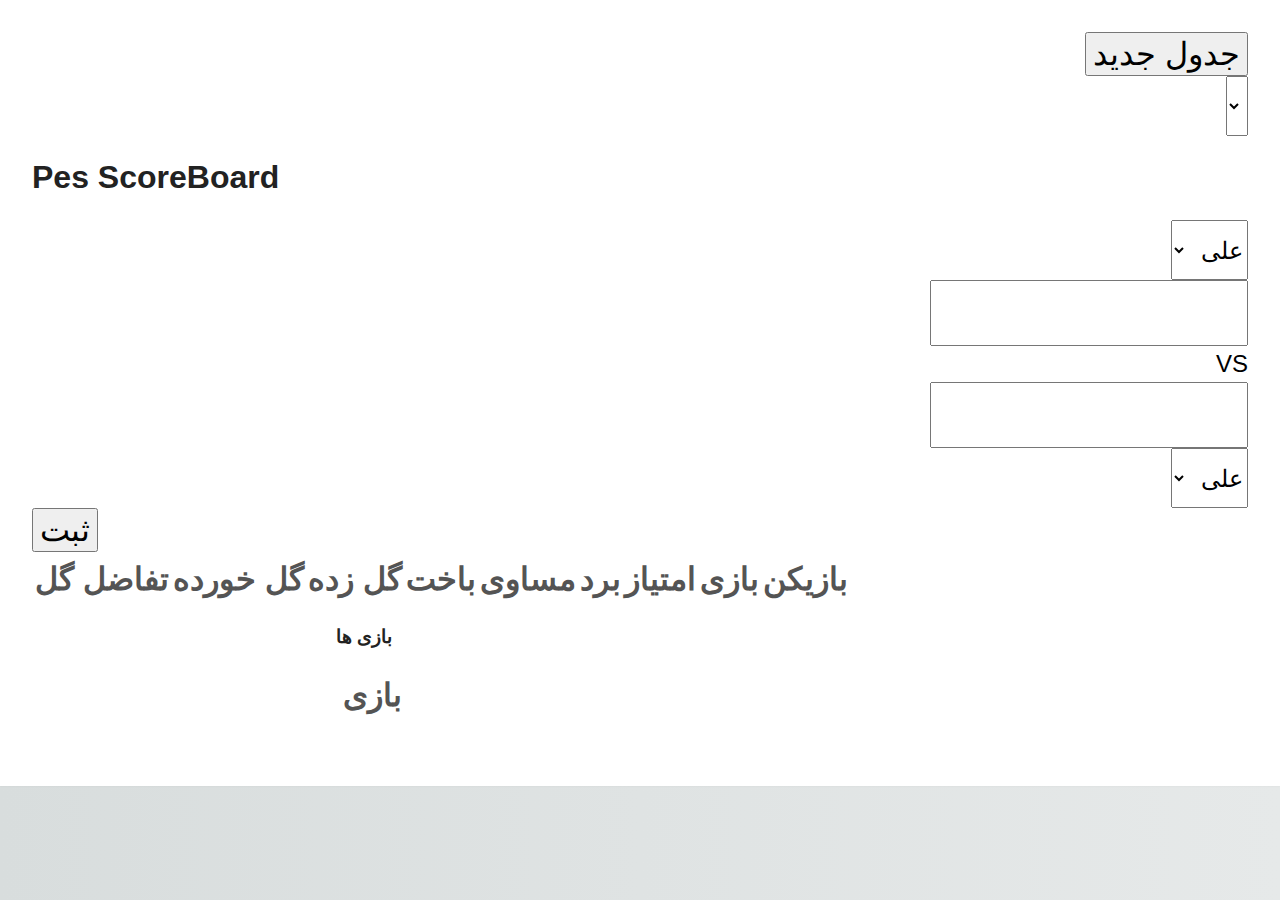
==== index.html @ 3211647b "1" ====
<!DOCTYPE html>
<html>

<head>
  <meta charset="utf-8">
  <meta http-equiv="X-UA-Compatible" content="IE=edge">
  <title>جدول مسابقات PES</title>
  <meta name="description" content="جدول مسابقات PES">

  <link rel="stylesheet" href="bootstrap.min.css" />

  <script src="jquery.min.js"></script>

  <style>
    html {
      background: #e6e9e9;
      background-image: linear-gradient(270deg, rgb(230, 233, 233) 0%, rgb(216, 221, 221) 100%);
      -webkit-font-smoothing: antialiased;
    }

    body {
      background: #fff;
      box-shadow: 0 0 2px rgba(0, 0, 0, 0.06);
      color: #545454;
      font-family: "Helvetica Neue", Helvetica, Arial, sans-serif;
      font-size: 16px;
      line-height: 1.5;
      margin: 0 auto;
      /* max-width: 800px; */
      padding: 2em 2em 4em;
    }

    td,
    th,
    .btn-success {
      direction: ltr;
      font-size: 2em
    }

    .form-control {
      font-size: 1.5em;
      height: 60px
    }

    h1,
    h2,
    h3,
    h4,
    h5,
    h6 {
      color: #222;
      font-weight: 600;
      line-height: 1.3;
    }

    h2 {
      margin-top: 1.3em;
    }

    a {
      color: #0083e8;
    }

    b,
    strong {
      font-weight: 600;
    }

    samp {
      display: none;
    }

    img {
      -webkit-animation: colorize 2s cubic-bezier(0, 0, .78, .36) 1;
      animation: colorize 2s cubic-bezier(0, 0, .78, .36) 1;
      background: transparent;
      border: 10px solid rgba(0, 0, 0, 0.12);
      border-radius: 4px;
      display: block;
      margin: 1.3em auto;
      max-width: 95%;
    }

    @-webkit-keyframes colorize {
      0% {
        -webkit-filter: grayscale(100%);
      }

      100% {
        -webkit-filter: grayscale(0%);
      }
    }

    @keyframes colorize {
      0% {
        filter: grayscale(100%);
      }

      100% {
        filter: grayscale(0%);
      }
    }
  </style>

</head>

<body>

  <div class="row" style="direction: rtl">
    <div class="col-xs-4 form-group">
      <button class="btn btn-success" onclick="newTable()">جدول جدید</button>
    </div>
    <div class="col-xs-8 form-group">
      <select id="recordName" class="form-control">
      </select>
    </div>
  </div>

  <h1 class="text-center">Pes ScoreBoard</h1>
  <div class="alert alert-info">
    <div class="row" style="direction: rtl">
      <div class="col-xs-3 form-group">
        <select id="player1" class="form-control">
          <option value="ali"> علی </option>
          <option value="vahid"> وحید </option>
          <option value="hojat"> حجت </option>
        </select>
      </div>
      <div class="col-xs-2">
        <input type="number" id="goal1" class="form-control text-center" />
      </div>
      <div class="col-xs-2 text-center">
        <span style="font-size: x-large;color:black"> VS </span>
      </div>
      <div class="col-xs-2">
        <input type="number" id="goal2" class="form-control" />

      </div>
      <div class="col-xs-3">
        <select id="player2" class="form-control">
          <option value="ali"> علی </option>
          <option value="vahid"> وحید </option>
          <option value="hojat"> حجت </option>
        </select>
      </div>
    </div>
    <div class="row text-center">
      <button class="btn btn-success" onclick="register();">ثبت</button>
    </div>
  </div>

  <div class="row">
    <table class="table table-bordered" dir="rtl" id="table">
      <thead>
        <tr>
          <th class="text-center"> بازیکن </th>
          <th class="text-center"> بازی </th>
          <th class="text-center"> امتیاز </th>
          <th class="text-center"> برد </th>
          <th class="text-center"> مساوی </th>
          <th class="text-center"> باخت </th>
          <th class="text-center"> گل زده </th>
          <th class="text-center"> گل خورده </th>
          <th class="text-center"> تفاضل گل </th>
        </tr>
      </thead>
      <tbody>
      </tbody>
    </table>
  </div>


  <div class="row alert-alert-success text-center" style="margin: 0 auto;width: 50%;">
    <h3>بازی ها </h3>
    <table class="table table-bordered" dir="rtl" id="games">
      <thead>
        <tr>
          <th class="text-center"> بازی </th>
          <th class="text-center"> </th>
        </tr>
      </thead>
      <tbody>
      </tbody>
    </table>
  </div>

</body>

<script>

  // [{name,[id,p1,g1,p2,g2]}] ==> its model
  var recordName = "";
  var key = '$2a$10$cM1fnGXvCyWS/fmQwOtkDudh4l48d6B1dn.MgzcXWLgu.u7FV0uTm';
  var binID = '5c655c6b1198012fc898dbfd';
  var games = {};
  $(document).ready(function () {
    GetAllFromServer();
  });

  function GetAllFromServer() {
    $.ajax({
      url: 'https://api.jsonbin.io/b/' + binID,
      method: "get",
      headers: {
        'Content-Type': 'application/json',
        'secret-key': key,
        'versioning': false,
      },
      data: {},
      success: function (response) {
        games = response;
        fillTableList();
        updateTable();
        updateGameTable();
      },
      error: function (data) {
        alert(data);
      }
    })
  }

  function SyncWithServer() {
    $.ajax({
      url: 'https://api.jsonbin.io/b/' + binID,
      method: "put",
      headers: {
        'Content-Type': 'application/json',
        'secret-key': key,
        'versioning': false
      },
      data: JSON.stringify(games),
      success: function (response) {
        updateTable();
        updateGameTable();
        alert('به روز شد');
      },
      error: function (data) {
        alert(data);
      }
    })
  }

  function register() {
    if ($('#player1').val() == $('#player2').val()) {
      alert('درست وارد کن!');
      return;
    }

    var maxId = games[recordName].length == 0 ? 1 : Math.max.apply(Math, games[recordName].map(function (i) { return i.id; })) + 1;
    var game = {
      id: maxId,
      p1: $('#player1').val(),
      g1: parseInt($('#goal1').val()),
      p2: $('#player2').val(),
      g2: parseInt($('#goal2').val()),
    };

    games[recordName].push(game);
    SyncWithServer();
  }

  function updateTable() {
    var ali = {
      name: 'علی',
      game: 0,
      score: 0,
      w: 0,
      d: 0,
      l: 0,
      zade: 0,
      khorde: 0,
    };
    games[recordName].forEach(function (item, i) {
      if (item.p1 == 'ali') { // ali
        ali.zade += item.g1;
        ali.khorde += item.g2;
        ali.game++;
        if (item.g1 > item.g2) { // win
          ali.score += 3;
          ali.w++;
        }
        if (item.g1 == item.g2) { // draw
          ali.score += 1;
          ali.d++;
        }
        if (item.g1 < item.g2) { // lose
          ali.score += 0;
          ali.l++;
        }
      }
      if (item.p2 == 'ali') { // ali
        ali.zade += item.g2;
        ali.khorde += item.g1;
        ali.game++;
        if (item.g2 > item.g1) { // win
          ali.score += 3;
          ali.w++;
        }
        if (item.g2 == item.g1) { // draw
          ali.score += 1;
          ali.d++;
        }
        if (item.g2 < item.g1) { // lose
          ali.score += 0;
          ali.l++;
        }
      }
    });


    var vahid = {
      name: 'وحید',
      game: 0,
      score: 0,
      w: 0,
      d: 0,
      l: 0,
      zade: 0,
      khorde: 0,
    };
    games[recordName].forEach(function (item, i) {
      if (item.p1 == 'vahid') { // vahid
        vahid.zade += item.g1;
        vahid.khorde += item.g2;
        vahid.game++;
        if (item.g1 > item.g2) { // win
          vahid.score += 3;
          vahid.w++;
        }
        if (item.g1 == item.g2) { // draw
          vahid.score += 1;
          vahid.d++;
        }
        if (item.g1 < item.g2) { // lose
          vahid.score += 0;
          vahid.l++;
        }
      }
      if (item.p2 == 'vahid') { // vahid
        vahid.zade += item.g2;
        vahid.khorde += item.g1;
        vahid.game++;
        if (item.g2 > item.g1) { // win
          vahid.score += 3;
          vahid.w++;
        }
        if (item.g2 == item.g1) { // draw
          vahid.score += 1;
          vahid.d++;
        }
        if (item.g2 < item.g1) { // lose
          vahid.score += 0;
          vahid.l++;
        }
      }
    });


    var hojat = {
      name: 'حجت',
      game: 0,
      score: 0,
      w: 0,
      d: 0,
      l: 0,
      zade: 0,
      khorde: 0,
    };
    games[recordName].forEach(function (item, i) {
      if (item.p1 == 'hojat') { // hojat
        hojat.zade += item.g1;
        hojat.khorde += item.g2;
        hojat.game++;
        if (item.g1 > item.g2) { // win
          hojat.score += 3;
          hojat.w++;
        }
        if (item.g1 == item.g2) { // draw
          hojat.score += 1;
          hojat.d++;
        }
        if (item.g1 < item.g2) { // lose
          hojat.score += 0;
          hojat.l++;
        }
      }
      if (item.p2 == 'hojat') { // hojat
        hojat.zade += item.g2;
        hojat.khorde += item.g1;
        hojat.game++;
        if (item.g2 > item.g1) { // win
          hojat.score += 3;
          hojat.w++;
        }
        if (item.g2 == item.g1) { // draw
          hojat.score += 1;
          hojat.d++;
        }
        if (item.g2 < item.g1) { // lose
          hojat.score += 0;
          hojat.l++;
        }
      }
    });

    var result = [ali, vahid, hojat];
    result.sort(function (a, b) { // sort desc
      if (b.score - a.score != 0) return b.score - a.score;
      if ((b.zade - b.khorde) - (a.zade - a.khorde) != 0) return (b.zade - b.khorde) - (a.zade - a.khorde);
      return b.zade - a.zade;
    });

    $('#table tbody').html('');
    var rowsHTML = '';
    result.forEach(function (item, i) {
      rowsHTML += `
                            <tr>
                                <td class="text-center"> ${item.name} </td>
                                <td class="text-center"> ${item.game} </td>
                                <td class="text-center"> ${item.score} </td>
                                <td class="text-center"> ${item.w} </td>
                                <td class="text-center"> ${item.d} </td>
                                <td class="text-center"> ${item.l} </td>
                                <td class="text-center"> ${item.zade} </td>
                                <td class="text-center"> ${item.khorde} </td>
                                <td class="text-center"> ${item.zade - item.khorde} </td>
                            </tr>
                            `;
    });
    $('#table tbody').html(rowsHTML);


  }


  function updateGameTable() {
    $('#games tbody').html('');
    var rowsHTML = '';
    for (var i = games[recordName].length - 1; i >= 0; i--) {
      var item = games[recordName][i];
      rowsHTML += `
                            <tr>
                                <td class="text-center"> ${translate(item.p1)}  ${item.g1} - ${item.g2}  ${translate(item.p2)} </td>
                                <td class="text-center"> <button class="btn btn-danger" onclick="removeGame(${item.id})">حذف</button>  </td>
                            </tr>
                            `;
    }
    $('#games tbody').html(rowsHTML);
    $('#games th:eq(1)').html(games[recordName].length);
  }

  function fillTableList() {
    $('#games tbody').html('');
    var html = '';
    for (var i = Object.keys(games).length - 1; i >= 0; i--) {
      var item = Object.keys(games)[i];
      html += `<option value="${item}">جدول ${item}</option>`;
    }
    $('#recordName').html(html);
  }

  function removeGame(id) {
    if (confirm('مطمئنی؟؟')) {
      games[recordName] = games[recordName].filter(function (item) {
        return item.id !== id;
      });
      SyncWithServer();
    }
  }

  function newTable() {
    let index = Object.keys(games).length + 1;
    games[index.toString()] = [];
    recordName = index.toString();
    updateTable();
    updateGameTable();
    alert('جدول جدید ایجاد شد');
  }

  function translate(name) {
    if (name == "ali") return "علی";
    if (name == "vahid") return "وحید";
    if (name == "hojat") return "حجت";
  }

</script>

</html>
<!--

    [[[[[[[[[[[[[[[      ]]]]]]]]]]]]]]]
    [::::::::::::::      ::::::::::::::]
    [::::::::::::::      ::::::::::::::]
    [::::::[[[[[[[:      :]]]]]]]::::::]
    [:::::[                      ]:::::]
    [:::::[                      ]:::::]
    [:::::[                      ]:::::]
    [:::::[                      ]:::::]
    [:::::[     CODE THE WEB     ]:::::]
    [:::::[  http://brackets.io  ]:::::]
    [:::::[                      ]:::::]
    [:::::[                      ]:::::]
    [:::::[                      ]:::::]
    [:::::[                      ]:::::]
    [::::::[[[[[[[:      :]]]]]]]::::::]
    [::::::::::::::      ::::::::::::::]
    [::::::::::::::      ::::::::::::::]
    [[[[[[[[[[[[[[[      ]]]]]]]]]]]]]]]

-->
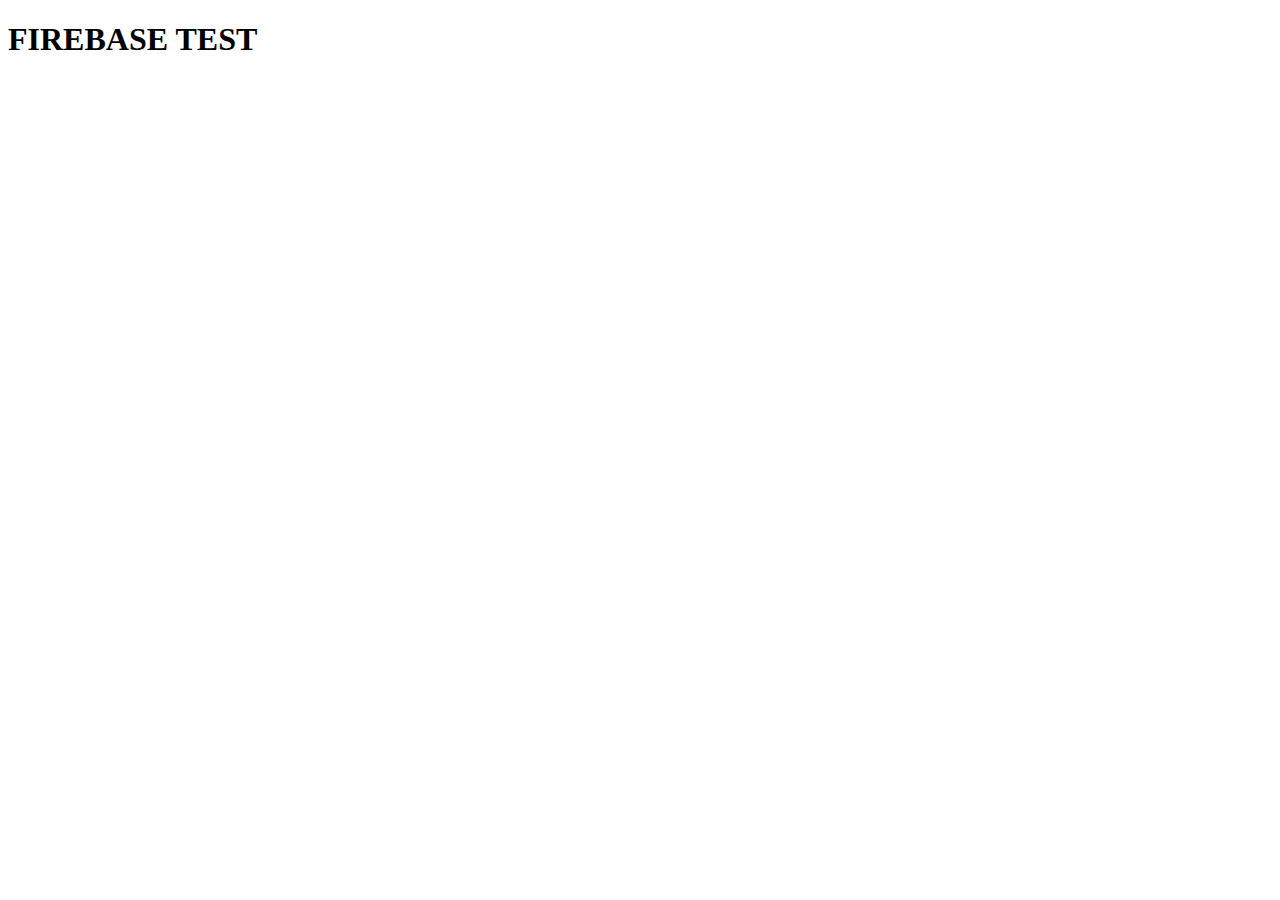
==== commit 35d49c76: "1" ====
--- a/index.html
+++ b/index.html
@@ -1,510 +1,15 @@
+<!DOCTYPE html>
 <!DOCTYPE html>
 <html>
-
 <head>
-  <meta charset="utf-8">
-  <meta http-equiv="X-UA-Compatible" content="IE=edge">
-  <title>جدول مسابقات PES</title>
-  <meta name="description" content="جدول مسابقات PES">
-
-  <link rel="stylesheet" href="bootstrap.min.css" />
-
-  <script src="jquery.min.js"></script>
-
-  <style>
-    html {
-      background: #e6e9e9;
-      background-image: linear-gradient(270deg, rgb(230, 233, 233) 0%, rgb(216, 221, 221) 100%);
-      -webkit-font-smoothing: antialiased;
-    }
-
-    body {
-      background: #fff;
-      box-shadow: 0 0 2px rgba(0, 0, 0, 0.06);
-      color: #545454;
-      font-family: "Helvetica Neue", Helvetica, Arial, sans-serif;
-      font-size: 16px;
-      line-height: 1.5;
-      margin: 0 auto;
-      /* max-width: 800px; */
-      padding: 2em 2em 4em;
-    }
-
-    td,
-    th,
-    .btn-success {
-      direction: ltr;
-      font-size: 2em
-    }
-
-    .form-control {
-      font-size: 1.5em;
-      height: 60px
-    }
-
-    h1,
-    h2,
-    h3,
-    h4,
-    h5,
-    h6 {
-      color: #222;
-      font-weight: 600;
-      line-height: 1.3;
-    }
-
-    h2 {
-      margin-top: 1.3em;
-    }
-
-    a {
-      color: #0083e8;
-    }
-
-    b,
-    strong {
-      font-weight: 600;
-    }
-
-    samp {
-      display: none;
-    }
-
-    img {
-      -webkit-animation: colorize 2s cubic-bezier(0, 0, .78, .36) 1;
-      animation: colorize 2s cubic-bezier(0, 0, .78, .36) 1;
-      background: transparent;
-      border: 10px solid rgba(0, 0, 0, 0.12);
-      border-radius: 4px;
-      display: block;
-      margin: 1.3em auto;
-      max-width: 95%;
-    }
-
-    @-webkit-keyframes colorize {
-      0% {
-        -webkit-filter: grayscale(100%);
-      }
-
-      100% {
-        -webkit-filter: grayscale(0%);
-      }
-    }
-
-    @keyframes colorize {
-      0% {
-        filter: grayscale(100%);
-      }
-
-      100% {
-        filter: grayscale(0%);
-      }
-    }
-  </style>
-
+    <meta charset="utf-8">
+    <meta http-equiv="X-UA-Compatible" content="IE=edge">
+    <title>test</title>
+    <meta name="viewport" content="width=device-width, initial-scale=1">
 </head>
 
 <body>
-
-  <div class="row" style="direction: rtl">
-    <div class="col-xs-4 form-group">
-      <button class="btn btn-success" onclick="newTable()">جدول جدید</button>
-    </div>
-    <div class="col-xs-8 form-group">
-      <select id="recordName" class="form-control">
-      </select>
-    </div>
-  </div>
-
-  <h1 class="text-center">Pes ScoreBoard</h1>
-  <div class="alert alert-info">
-    <div class="row" style="direction: rtl">
-      <div class="col-xs-3 form-group">
-        <select id="player1" class="form-control">
-          <option value="ali"> علی </option>
-          <option value="vahid"> وحید </option>
-          <option value="hojat"> حجت </option>
-        </select>
-      </div>
-      <div class="col-xs-2">
-        <input type="number" id="goal1" class="form-control text-center" />
-      </div>
-      <div class="col-xs-2 text-center">
-        <span style="font-size: x-large;color:black"> VS </span>
-      </div>
-      <div class="col-xs-2">
-        <input type="number" id="goal2" class="form-control" />
-
-      </div>
-      <div class="col-xs-3">
-        <select id="player2" class="form-control">
-          <option value="ali"> علی </option>
-          <option value="vahid"> وحید </option>
-          <option value="hojat"> حجت </option>
-        </select>
-      </div>
-    </div>
-    <div class="row text-center">
-      <button class="btn btn-success" onclick="register();">ثبت</button>
-    </div>
-  </div>
-
-  <div class="row">
-    <table class="table table-bordered" dir="rtl" id="table">
-      <thead>
-        <tr>
-          <th class="text-center"> بازیکن </th>
-          <th class="text-center"> بازی </th>
-          <th class="text-center"> امتیاز </th>
-          <th class="text-center"> برد </th>
-          <th class="text-center"> مساوی </th>
-          <th class="text-center"> باخت </th>
-          <th class="text-center"> گل زده </th>
-          <th class="text-center"> گل خورده </th>
-          <th class="text-center"> تفاضل گل </th>
-        </tr>
-      </thead>
-      <tbody>
-      </tbody>
-    </table>
-  </div>
-
-
-  <div class="row alert-alert-success text-center" style="margin: 0 auto;width: 50%;">
-    <h3>بازی ها </h3>
-    <table class="table table-bordered" dir="rtl" id="games">
-      <thead>
-        <tr>
-          <th class="text-center"> بازی </th>
-          <th class="text-center"> </th>
-        </tr>
-      </thead>
-      <tbody>
-      </tbody>
-    </table>
-  </div>
-
+<h1>FIREBASE TEST</h1>
 </body>
 
-<script>
-
-  // [{name,[id,p1,g1,p2,g2]}] ==> its model
-  var recordName = "";
-  var key = '$2a$10$cM1fnGXvCyWS/fmQwOtkDudh4l48d6B1dn.MgzcXWLgu.u7FV0uTm';
-  var binID = '5c655c6b1198012fc898dbfd';
-  var games = {};
-  $(document).ready(function () {
-    GetAllFromServer();
-  });
-
-  function GetAllFromServer() {
-    $.ajax({
-      url: 'https://api.jsonbin.io/b/' + binID,
-      method: "get",
-      headers: {
-        'Content-Type': 'application/json',
-        'secret-key': key,
-        'versioning': false,
-      },
-      data: {},
-      success: function (response) {
-        games = response;
-        fillTableList();
-        updateTable();
-        updateGameTable();
-      },
-      error: function (data) {
-        alert(data);
-      }
-    })
-  }
-
-  function SyncWithServer() {
-    $.ajax({
-      url: 'https://api.jsonbin.io/b/' + binID,
-      method: "put",
-      headers: {
-        'Content-Type': 'application/json',
-        'secret-key': key,
-        'versioning': false
-      },
-      data: JSON.stringify(games),
-      success: function (response) {
-        updateTable();
-        updateGameTable();
-        alert('به روز شد');
-      },
-      error: function (data) {
-        alert(data);
-      }
-    })
-  }
-
-  function register() {
-    if ($('#player1').val() == $('#player2').val()) {
-      alert('درست وارد کن!');
-      return;
-    }
-
-    var maxId = games[recordName].length == 0 ? 1 : Math.max.apply(Math, games[recordName].map(function (i) { return i.id; })) + 1;
-    var game = {
-      id: maxId,
-      p1: $('#player1').val(),
-      g1: parseInt($('#goal1').val()),
-      p2: $('#player2').val(),
-      g2: parseInt($('#goal2').val()),
-    };
-
-    games[recordName].push(game);
-    SyncWithServer();
-  }
-
-  function updateTable() {
-    var ali = {
-      name: 'علی',
-      game: 0,
-      score: 0,
-      w: 0,
-      d: 0,
-      l: 0,
-      zade: 0,
-      khorde: 0,
-    };
-    games[recordName].forEach(function (item, i) {
-      if (item.p1 == 'ali') { // ali
-        ali.zade += item.g1;
-        ali.khorde += item.g2;
-        ali.game++;
-        if (item.g1 > item.g2) { // win
-          ali.score += 3;
-          ali.w++;
-        }
-        if (item.g1 == item.g2) { // draw
-          ali.score += 1;
-          ali.d++;
-        }
-        if (item.g1 < item.g2) { // lose
-          ali.score += 0;
-          ali.l++;
-        }
-      }
-      if (item.p2 == 'ali') { // ali
-        ali.zade += item.g2;
-        ali.khorde += item.g1;
-        ali.game++;
-        if (item.g2 > item.g1) { // win
-          ali.score += 3;
-          ali.w++;
-        }
-        if (item.g2 == item.g1) { // draw
-          ali.score += 1;
-          ali.d++;
-        }
-        if (item.g2 < item.g1) { // lose
-          ali.score += 0;
-          ali.l++;
-        }
-      }
-    });
-
-
-    var vahid = {
-      name: 'وحید',
-      game: 0,
-      score: 0,
-      w: 0,
-      d: 0,
-      l: 0,
-      zade: 0,
-      khorde: 0,
-    };
-    games[recordName].forEach(function (item, i) {
-      if (item.p1 == 'vahid') { // vahid
-        vahid.zade += item.g1;
-        vahid.khorde += item.g2;
-        vahid.game++;
-        if (item.g1 > item.g2) { // win
-          vahid.score += 3;
-          vahid.w++;
-        }
-        if (item.g1 == item.g2) { // draw
-          vahid.score += 1;
-          vahid.d++;
-        }
-        if (item.g1 < item.g2) { // lose
-          vahid.score += 0;
-          vahid.l++;
-        }
-      }
-      if (item.p2 == 'vahid') { // vahid
-        vahid.zade += item.g2;
-        vahid.khorde += item.g1;
-        vahid.game++;
-        if (item.g2 > item.g1) { // win
-          vahid.score += 3;
-          vahid.w++;
-        }
-        if (item.g2 == item.g1) { // draw
-          vahid.score += 1;
-          vahid.d++;
-        }
-        if (item.g2 < item.g1) { // lose
-          vahid.score += 0;
-          vahid.l++;
-        }
-      }
-    });
-
-
-    var hojat = {
-      name: 'حجت',
-      game: 0,
-      score: 0,
-      w: 0,
-      d: 0,
-      l: 0,
-      zade: 0,
-      khorde: 0,
-    };
-    games[recordName].forEach(function (item, i) {
-      if (item.p1 == 'hojat') { // hojat
-        hojat.zade += item.g1;
-        hojat.khorde += item.g2;
-        hojat.game++;
-        if (item.g1 > item.g2) { // win
-          hojat.score += 3;
-          hojat.w++;
-        }
-        if (item.g1 == item.g2) { // draw
-          hojat.score += 1;
-          hojat.d++;
-        }
-        if (item.g1 < item.g2) { // lose
-          hojat.score += 0;
-          hojat.l++;
-        }
-      }
-      if (item.p2 == 'hojat') { // hojat
-        hojat.zade += item.g2;
-        hojat.khorde += item.g1;
-        hojat.game++;
-        if (item.g2 > item.g1) { // win
-          hojat.score += 3;
-          hojat.w++;
-        }
-        if (item.g2 == item.g1) { // draw
-          hojat.score += 1;
-          hojat.d++;
-        }
-        if (item.g2 < item.g1) { // lose
-          hojat.score += 0;
-          hojat.l++;
-        }
-      }
-    });
-
-    var result = [ali, vahid, hojat];
-    result.sort(function (a, b) { // sort desc
-      if (b.score - a.score != 0) return b.score - a.score;
-      if ((b.zade - b.khorde) - (a.zade - a.khorde) != 0) return (b.zade - b.khorde) - (a.zade - a.khorde);
-      return b.zade - a.zade;
-    });
-
-    $('#table tbody').html('');
-    var rowsHTML = '';
-    result.forEach(function (item, i) {
-      rowsHTML += `
-                            <tr>
-                                <td class="text-center"> ${item.name} </td>
-                                <td class="text-center"> ${item.game} </td>
-                                <td class="text-center"> ${item.score} </td>
-                                <td class="text-center"> ${item.w} </td>
-                                <td class="text-center"> ${item.d} </td>
-                                <td class="text-center"> ${item.l} </td>
-                                <td class="text-center"> ${item.zade} </td>
-                                <td class="text-center"> ${item.khorde} </td>
-                                <td class="text-center"> ${item.zade - item.khorde} </td>
-                            </tr>
-                            `;
-    });
-    $('#table tbody').html(rowsHTML);
-
-
-  }
-
-
-  function updateGameTable() {
-    $('#games tbody').html('');
-    var rowsHTML = '';
-    for (var i = games[recordName].length - 1; i >= 0; i--) {
-      var item = games[recordName][i];
-      rowsHTML += `
-                            <tr>
-                                <td class="text-center"> ${translate(item.p1)}  ${item.g1} - ${item.g2}  ${translate(item.p2)} </td>
-                                <td class="text-center"> <button class="btn btn-danger" onclick="removeGame(${item.id})">حذف</button>  </td>
-                            </tr>
-                            `;
-    }
-    $('#games tbody').html(rowsHTML);
-    $('#games th:eq(1)').html(games[recordName].length);
-  }
-
-  function fillTableList() {
-    $('#games tbody').html('');
-    var html = '';
-    for (var i = Object.keys(games).length - 1; i >= 0; i--) {
-      var item = Object.keys(games)[i];
-      html += `<option value="${item}">جدول ${item}</option>`;
-    }
-    $('#recordName').html(html);
-  }
-
-  function removeGame(id) {
-    if (confirm('مطمئنی؟؟')) {
-      games[recordName] = games[recordName].filter(function (item) {
-        return item.id !== id;
-      });
-      SyncWithServer();
-    }
-  }
-
-  function newTable() {
-    let index = Object.keys(games).length + 1;
-    games[index.toString()] = [];
-    recordName = index.toString();
-    updateTable();
-    updateGameTable();
-    alert('جدول جدید ایجاد شد');
-  }
-
-  function translate(name) {
-    if (name == "ali") return "علی";
-    if (name == "vahid") return "وحید";
-    if (name == "hojat") return "حجت";
-  }
-
-</script>
-
-</html>
-<!--
-
-    [[[[[[[[[[[[[[[      ]]]]]]]]]]]]]]]
-    [::::::::::::::      ::::::::::::::]
-    [::::::::::::::      ::::::::::::::]
-    [::::::[[[[[[[:      :]]]]]]]::::::]
-    [:::::[                      ]:::::]
-    [:::::[                      ]:::::]
-    [:::::[                      ]:::::]
-    [:::::[                      ]:::::]
-    [:::::[     CODE THE WEB     ]:::::]
-    [:::::[  http://brackets.io  ]:::::]
-    [:::::[                      ]:::::]
-    [:::::[                      ]:::::]
-    [:::::[                      ]:::::]
-    [:::::[                      ]:::::]
-    [::::::[[[[[[[:      :]]]]]]]::::::]
-    [::::::::::::::      ::::::::::::::]
-    [::::::::::::::      ::::::::::::::]
-    [[[[[[[[[[[[[[[      ]]]]]]]]]]]]]]]
-
--->+</html>